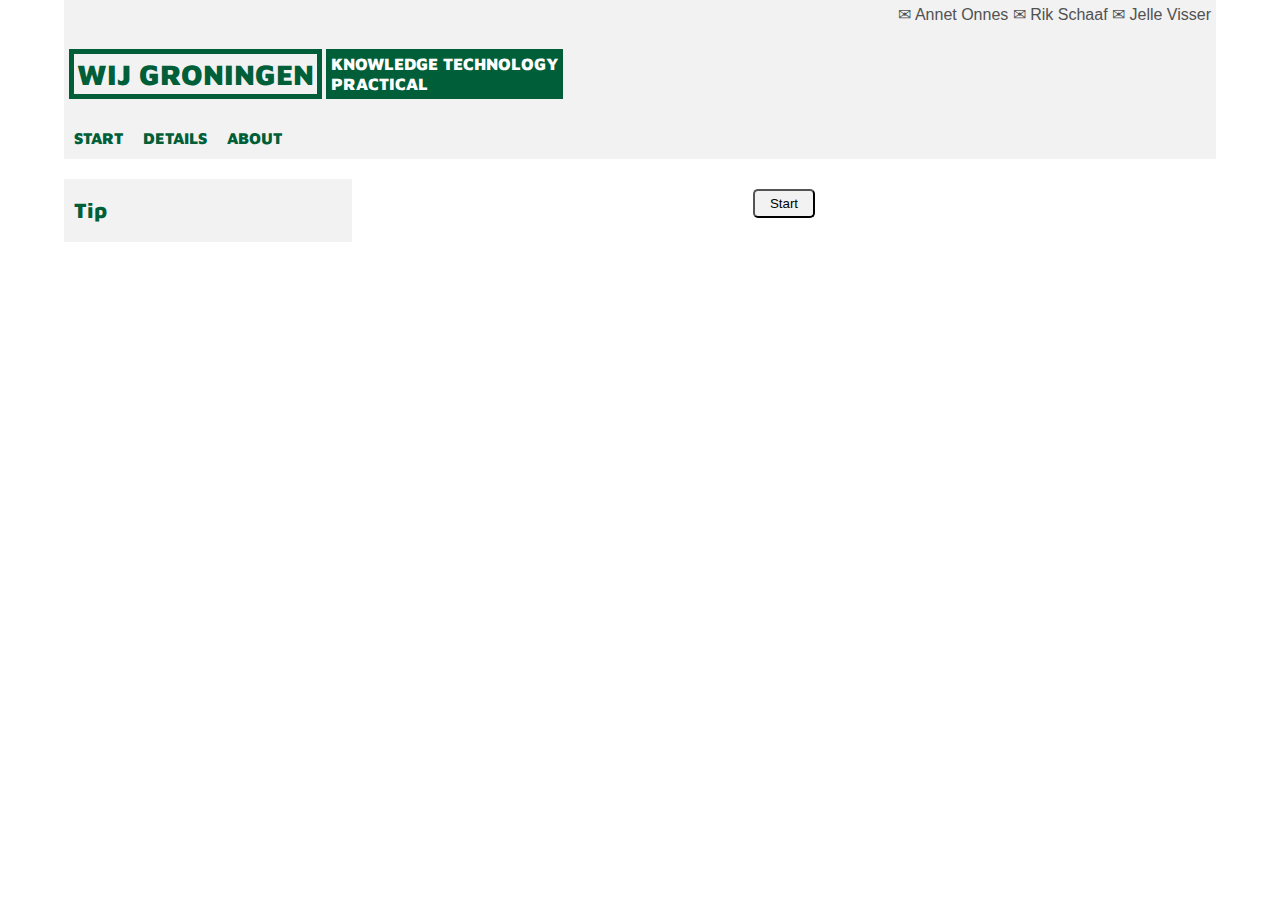
==== site/index.html @ 33be4f61 "index html geupdate" ====
<!DOCTYPE html> 

<html>

    <head>

        <link rel="stylesheet" type="text/css" href="./css/default.css">
        <link href="https://fonts.googleapis.com/css?family=Maven+Pro:400,900" rel="stylesheet">
        <script src="./js/script.js"></script>	
        <title>Hello world</title>
    </head>

    <body onload="init()">
        <!-- Loads the script that handles the dialogue -->	
        <!--script src="./js/client.js"></script-->	

        <div id="header">
            <div id="contactBar">
                <a href="mailto://annetonnes@gmail.com"> ✉ Annet Onnes</a>
                <a href="mailto://rik.s@hotmail.com"> ✉ Rik Schaaf</a>
                <a href="mailto://jellevisser1994@hotmail.com"> ✉ Jelle Visser</a>
            </div>
            <div id="titleBar">
                <div id="logo">
                    <a href="https://wij.groningen.nl/"  title="To homepage" target="_blank"> WIJ GRONINGEN </a>
                </div>
                <div id="sublogo">
                    <a href="https://www.rug.nl/ocasys/gmw/vak/show?code=KIB.PKT10" target="_blank"> KNOWLEDGE TECHNOLOGY <br/> PRACTICAL</a>
                </div>
                
            </div>
            <div id="navBar">
                <ul id="nav">
                    <li><a href="index.html"> START </a></li>
                    <li><a href="index.html?p=details"> DETAILS </a></li>
                    <li><a href="index.html?p=about"> ABOUT </a></li>
                </ul>
            </div>
        </div>

        <div id="content">
            <div id="userDialogue">
                <form id="question" method="POST" action="http://localhost:4567">
                    <input id="startButton" type="submit" name="Submit" value="Start"/>
                </form>	
            </div>
            <div id="tipBox">
                <h3>Tip</h3>
                <div id="tipContent">
                </div>
            </div>
        </div>

    </body>


</html>
---- site/css/default.css ----
* { box-sizing: border-box; }

body {
	padding: 0;
	margin: 0;
	font-family: FuturaCondensedBold, Arial, Verdana, sans-serif;
}

a {
	text-decoration: none;
	color: #515151;
}


#header {
	background-color: #f2f2f2;
	padding: 0;
	margin-left: 5%;
	margin-right: 5%;
}

#contactBar {
	width: auto;
	text-align: right;
	padding: 5px;
	font-family: Arial, Verdana, sans-serif;
}

#titleBar {
	padding-top: 20px;
	padding-bottom: 20px;
	padding-left: 5px;
	padding-right: 5px;

}

#titleBar > * {
	vertical-align:middle;
}

#logo {
	display: inline-block;
	border: solid #005e39 5px;
	height: 50px;
	padding: 3px;
}

#logo a {
	color: #005e39;
	font-family: 'Maven Pro', sans-serif;
	font-weight: 900;
	font-size: 29px;
}

#sublogo {
	display: inline-block;	
	background-color: #005e39;
	padding: 5px;
	height: 50px;
}

#sublogo a {
	color: white;
	font-family: 'Maven Pro', sans-serif;
	font-weight: 900;
	font-size: 17px;
}

#navBar {
	height:40px;
}

#nav {
	list-style-type: none;
    margin: 0;
    padding: 0;
    overflow: hidden;
	color: #005e39;
	font-family: 'Maven Pro', sans-serif;
	font-weight: 900;
	height: 100%;
}

#nav li {
	float: left;
	height: 100%;

}

#nav li a {
    color: #005e39;
    text-align: center;
    display: block;
    padding: 10px;
}

#nav li a:hover {
	background-color: #005e39;
	color: white;
	height: 100%;
}


#content{
	margin-left: 5%;
	margin-right: 5%;
	margin-top: 20px;
}

h1 {
	font-family: 'Maven Pro', sans-serif;
	font-weight: 900;
}

h3 {
	font-family: 'Maven Pro', sans-serif;
	font-weight: 900;
	font-size: 16pt;
	color: #005e39;
	line-height: 0px;
}

#userDialogue {
	width: 75%;
	float: right;
	padding: 10px;
}

#tipBox {
	background-color: #f2f2f2;
	width: 25%;
	float: left;
	min-height: 50px;
	padding: 10px;
}

#startButton {
	display: block;
	margin: 0 auto;
}

input[type=submit] {
    padding:5px 15px; 
    background: #f2f2f2; 
    margin: 5px;
    cursor:pointer;
    -webkit-border-radius: 5px;
    border-radius: 5px; 
}
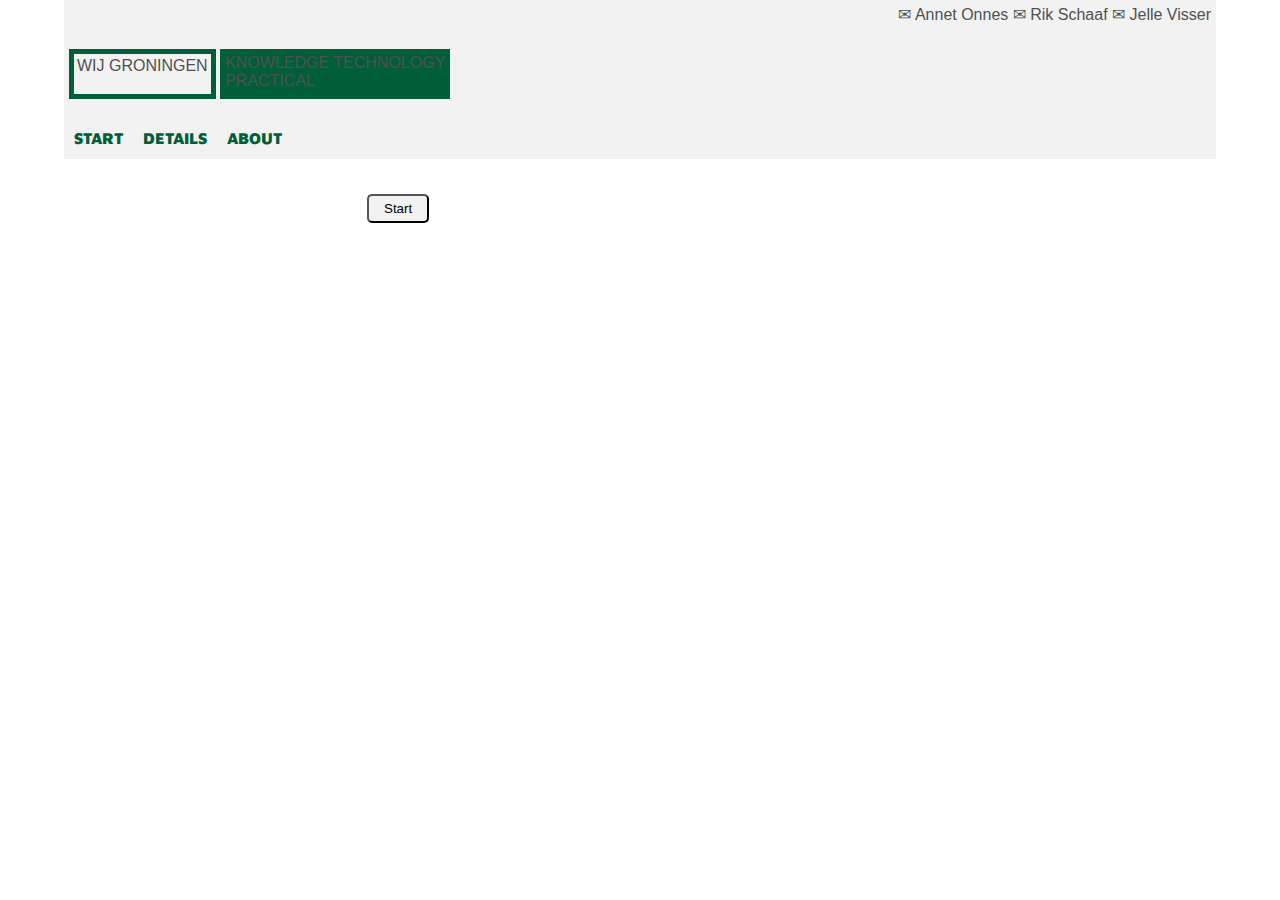
==== commit 0f6d0bf8: "stuff" ====
--- a/site/index.html
+++ b/site/index.html
@@ -6,7 +6,109 @@
 
         <link rel="stylesheet" type="text/css" href="./css/default.css">
         <link href="https://fonts.googleapis.com/css?family=Maven+Pro:400,900" rel="stylesheet">
-        <script src="./js/script.js"></script>	
+        <script type="text/javascript">
+            function init() {
+                var form = document.getElementById("question");
+                form.onsubmit = function (e) {
+                    // stop the regular form submission
+                    e.preventDefault();
+                    // collect the form data while iterating over the inputs
+                    var data = {};
+                    for (var i = 0, ii = form.length; i < ii; ++i) {
+                        var input = form[i];
+                        if (input.name) {
+                            if (input.type !== "radio" || input.checked) {
+                                data[input.name] = input.value;
+                            }
+                        }
+                    }
+                    console.log(JSON.stringify(data));
+                    var request = new Object();
+                    if (data["id"] !== undefined) {
+                        request.id = data["id"];
+                        request.name = data["name"];
+                        request.type = data["type"];
+                        request.value = data["value"];
+                    }
+                    console.log("Request: " + JSON.stringify(request));
+                    // construct an HTTP request
+                    var xhr = new XMLHttpRequest();
+                    xhr.onreadystatechange = function () {
+                        if (xhr.readyState === XMLHttpRequest.DONE) {
+                            console.log(xhr.responseText)
+                            var response = JSON.parse(xhr.responseText);
+                            if (response.type === "inquiry") {
+                                setQuestion(response);
+                            } else {
+                                setResult(response);
+                            }
+                        }
+                    };
+                    xhr.open(form.method, form.action, true);
+                    xhr.setRequestHeader('Content-Type', 'application/json; charset=UTF-8');
+
+                    // send the collected data as JSON
+                    xhr.send(JSON.stringify(request));
+
+                    xhr.onloadend = function () {
+                        //Done
+                    };
+                };
+            }
+
+            function setQuestion(response) {
+                console.log(response.knowledge.origin);
+                clearNode();
+                document.getElementById("question").appendChild(document.createTextNode(response.knowledge.question));
+                document.getElementById("question").appendChild(document.createElement("br"));
+                setInput("hidden", "id", response.id);
+                setInput("hidden", "type", response.knowledge.type);
+                setInput("hidden", "name", response.knowledge.name);
+                if (response.knowledge.origin === "CHOICESELECTION") {
+                    for (var i = 0; i < response.knowledge.options.length; i++) {
+                        setInput("radio", "value", response.knowledge.options[i]);
+                        document.getElementById("question").appendChild(document.createTextNode(response.knowledge.options[i]));
+                        document.getElementById("question").appendChild(document.createElement("br"));
+                    }
+                    //setChoiceSelection(response.knowledge.options);
+                }
+                document.getElementById("question").appendChild(document.createElement("br"));
+                setInput("submit", "Submit", "Volgende vraag");
+            }
+
+            function setResult(response) {
+                console.log("Result:");
+                clearNode();
+                document.getElementById("question").appendChild(document.createTextNode(response.goal.goalResponse));
+            }
+
+            function clearNode() {
+                var node = document.getElementById("question");
+                while (node.firstChild) {
+                    node.removeChild(node.firstChild);
+                }
+            }
+            function setInput(type, name, value = "") {
+                var node = document.createElement("input");
+                node.setAttribute("type", type);
+                node.setAttribute("name", name);
+                node.setAttribute("value", value);
+                document.getElementById("question").appendChild(node);
+            }
+
+            function setChoiceSelection(options) {
+                var node = document.createElement("select");
+                node.setAttribute("name", "value");
+                for (var i = 0; i < options.length; i++) {
+                    var optionNode = document.createElement("option");
+                    node.setAttribute("value", i);
+                    var textNode = document.createTextNode(options[i]);
+                    optionNode.appendChild(textNode);
+                    node.appendChild(optionNode);
+                }
+                document.getElementById("question").appendChild(node);
+            }
+        </script>	
         <title>Hello world</title>
     </head>
 
@@ -21,13 +123,8 @@
                 <a href="mailto://jellevisser1994@hotmail.com"> ✉ Jelle Visser</a>
             </div>
             <div id="titleBar">
-                <div id="logo">
-                    <a href="https://wij.groningen.nl/"  title="To homepage" target="_blank"> WIJ GRONINGEN </a>
-                </div>
-                <div id="sublogo">
-                    <a href="https://www.rug.nl/ocasys/gmw/vak/show?code=KIB.PKT10" target="_blank"> KNOWLEDGE TECHNOLOGY <br/> PRACTICAL</a>
-                </div>
-                
+                <a href="https://wij.groningen.nl/" id="logo" title="To homepage" target="_blank"> WIJ GRONINGEN </a>
+                <a href="https://www.rug.nl/ocasys/gmw/vak/show?code=KIB.PKT10" id="sublogo" target="_blank"> KNOWLEDGE TECHNOLOGY <br/> PRACTICAL</a>
             </div>
             <div id="navBar">
                 <ul id="nav">
@@ -41,13 +138,13 @@
         <div id="content">
             <div id="userDialogue">
                 <form id="question" method="POST" action="http://localhost:4567">
-                    <input id="startButton" type="submit" name="Submit" value="Start"/>
+                    <input type="submit" name="Submit" value="Start"/>
                 </form>	
-            </div>
-            <div id="tipBox">
-                <h3>Tip</h3>
-                <div id="tipContent">
-                </div>
+                <!--div class="userInput">
+                    <div class="button">
+                        <p id="buttonText">Start</p>
+                    </div>
+                </div-->
             </div>
         </div>
 
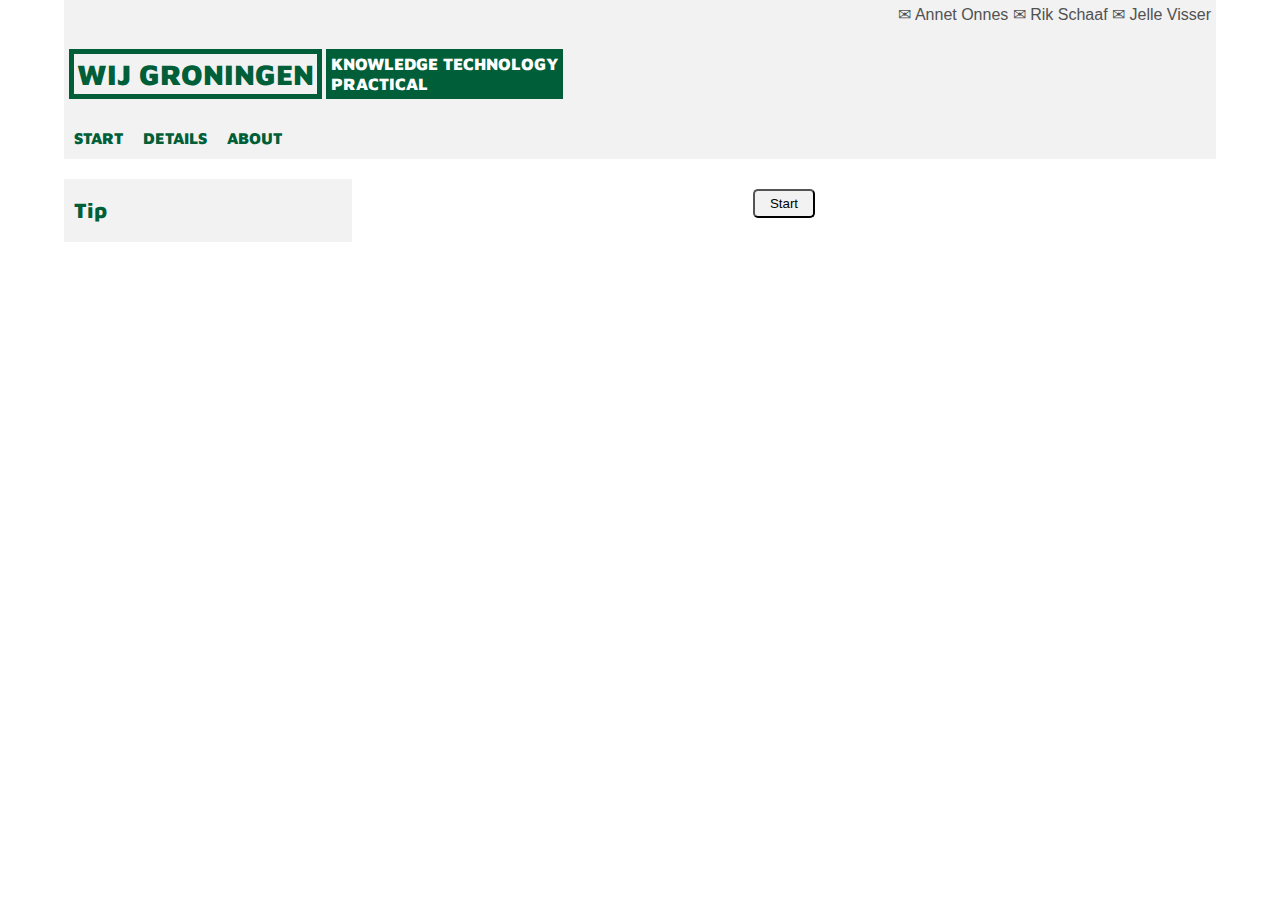
==== commit 67fe5485: "Merge origin/master" ====
--- a/site/index.html
+++ b/site/index.html
@@ -6,109 +6,7 @@
 
         <link rel="stylesheet" type="text/css" href="./css/default.css">
         <link href="https://fonts.googleapis.com/css?family=Maven+Pro:400,900" rel="stylesheet">
-        <script type="text/javascript">
-            function init() {
-                var form = document.getElementById("question");
-                form.onsubmit = function (e) {
-                    // stop the regular form submission
-                    e.preventDefault();
-                    // collect the form data while iterating over the inputs
-                    var data = {};
-                    for (var i = 0, ii = form.length; i < ii; ++i) {
-                        var input = form[i];
-                        if (input.name) {
-                            if (input.type !== "radio" || input.checked) {
-                                data[input.name] = input.value;
-                            }
-                        }
-                    }
-                    console.log(JSON.stringify(data));
-                    var request = new Object();
-                    if (data["id"] !== undefined) {
-                        request.id = data["id"];
-                        request.name = data["name"];
-                        request.type = data["type"];
-                        request.value = data["value"];
-                    }
-                    console.log("Request: " + JSON.stringify(request));
-                    // construct an HTTP request
-                    var xhr = new XMLHttpRequest();
-                    xhr.onreadystatechange = function () {
-                        if (xhr.readyState === XMLHttpRequest.DONE) {
-                            console.log(xhr.responseText)
-                            var response = JSON.parse(xhr.responseText);
-                            if (response.type === "inquiry") {
-                                setQuestion(response);
-                            } else {
-                                setResult(response);
-                            }
-                        }
-                    };
-                    xhr.open(form.method, form.action, true);
-                    xhr.setRequestHeader('Content-Type', 'application/json; charset=UTF-8');
-
-                    // send the collected data as JSON
-                    xhr.send(JSON.stringify(request));
-
-                    xhr.onloadend = function () {
-                        //Done
-                    };
-                };
-            }
-
-            function setQuestion(response) {
-                console.log(response.knowledge.origin);
-                clearNode();
-                document.getElementById("question").appendChild(document.createTextNode(response.knowledge.question));
-                document.getElementById("question").appendChild(document.createElement("br"));
-                setInput("hidden", "id", response.id);
-                setInput("hidden", "type", response.knowledge.type);
-                setInput("hidden", "name", response.knowledge.name);
-                if (response.knowledge.origin === "CHOICESELECTION") {
-                    for (var i = 0; i < response.knowledge.options.length; i++) {
-                        setInput("radio", "value", response.knowledge.options[i]);
-                        document.getElementById("question").appendChild(document.createTextNode(response.knowledge.options[i]));
-                        document.getElementById("question").appendChild(document.createElement("br"));
-                    }
-                    //setChoiceSelection(response.knowledge.options);
-                }
-                document.getElementById("question").appendChild(document.createElement("br"));
-                setInput("submit", "Submit", "Volgende vraag");
-            }
-
-            function setResult(response) {
-                console.log("Result:");
-                clearNode();
-                document.getElementById("question").appendChild(document.createTextNode(response.goal.goalResponse));
-            }
-
-            function clearNode() {
-                var node = document.getElementById("question");
-                while (node.firstChild) {
-                    node.removeChild(node.firstChild);
-                }
-            }
-            function setInput(type, name, value = "") {
-                var node = document.createElement("input");
-                node.setAttribute("type", type);
-                node.setAttribute("name", name);
-                node.setAttribute("value", value);
-                document.getElementById("question").appendChild(node);
-            }
-
-            function setChoiceSelection(options) {
-                var node = document.createElement("select");
-                node.setAttribute("name", "value");
-                for (var i = 0; i < options.length; i++) {
-                    var optionNode = document.createElement("option");
-                    node.setAttribute("value", i);
-                    var textNode = document.createTextNode(options[i]);
-                    optionNode.appendChild(textNode);
-                    node.appendChild(optionNode);
-                }
-                document.getElementById("question").appendChild(node);
-            }
-        </script>	
+        <script type="text/javascript" src="./js/script.js"></script>	
         <title>Hello world</title>
     </head>
 
@@ -123,8 +21,13 @@
                 <a href="mailto://jellevisser1994@hotmail.com"> ✉ Jelle Visser</a>
             </div>
             <div id="titleBar">
-                <a href="https://wij.groningen.nl/" id="logo" title="To homepage" target="_blank"> WIJ GRONINGEN </a>
-                <a href="https://www.rug.nl/ocasys/gmw/vak/show?code=KIB.PKT10" id="sublogo" target="_blank"> KNOWLEDGE TECHNOLOGY <br/> PRACTICAL</a>
+                <div id="logo">
+                    <a href="https://wij.groningen.nl/"  title="To homepage" target="_blank"> WIJ GRONINGEN </a>
+                </div>
+                <div id="sublogo">
+                    <a href="https://www.rug.nl/ocasys/gmw/vak/show?code=KIB.PKT10" target="_blank"> KNOWLEDGE TECHNOLOGY <br/> PRACTICAL</a>
+                </div>
+                
             </div>
             <div id="navBar">
                 <ul id="nav">
@@ -138,13 +41,13 @@
         <div id="content">
             <div id="userDialogue">
                 <form id="question" method="POST" action="http://localhost:4567">
-                    <input type="submit" name="Submit" value="Start"/>
+                    <input id="startButton" type="submit" name="Submit" value="Start"/>
                 </form>	
-                <!--div class="userInput">
-                    <div class="button">
-                        <p id="buttonText">Start</p>
-                    </div>
-                </div-->
+            </div>
+            <div id="tipBox">
+                <h3>Tip</h3>
+                <div id="tipContent">
+                </div>
             </div>
         </div>
 
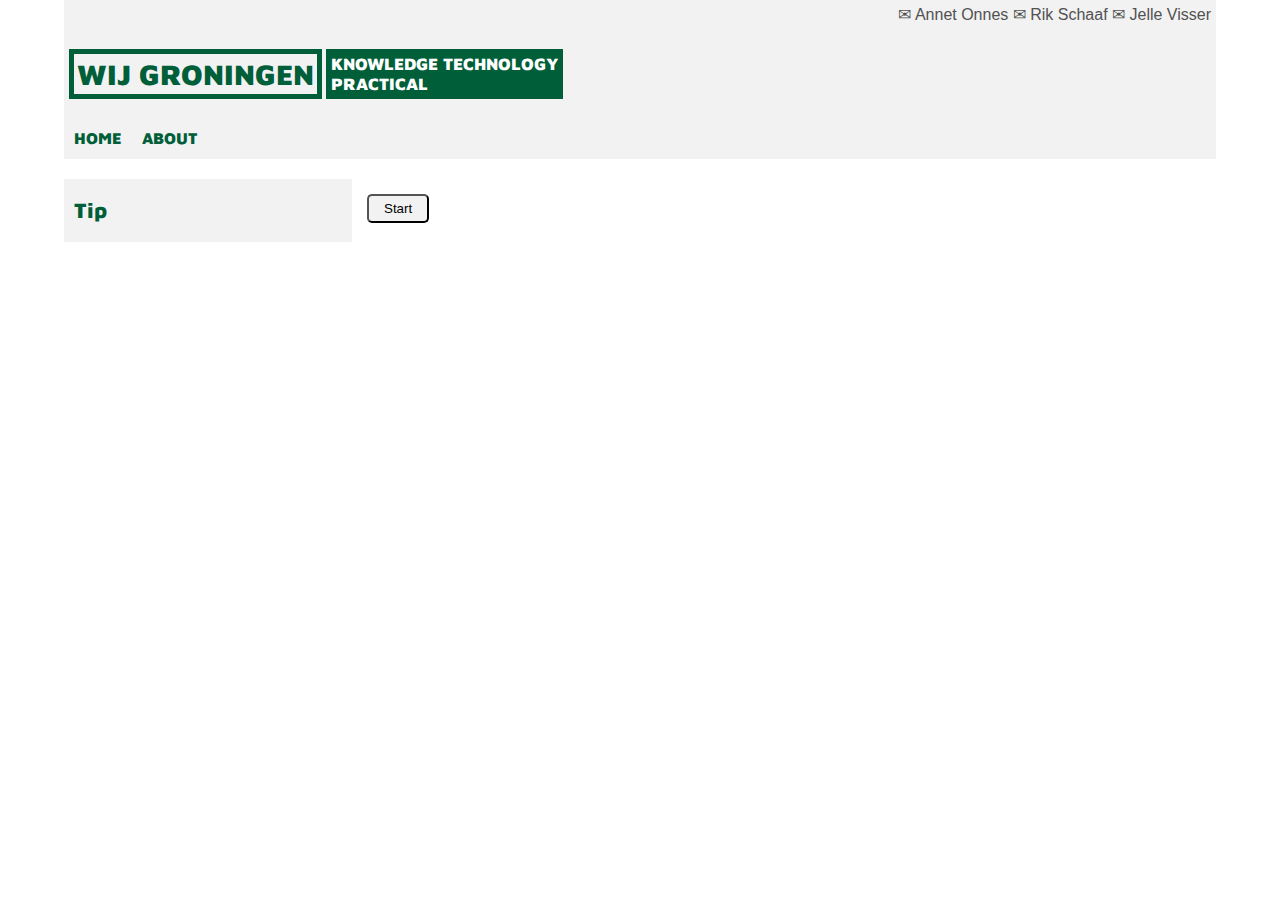
==== commit 40c1cd65: "- added labels - fixed start->home - fixed utf8 - added restart button" ====
--- a/site/index.html
+++ b/site/index.html
@@ -3,11 +3,11 @@
 <html>
 
     <head>
-
+        <meta charset="UTF-8">
         <link rel="stylesheet" type="text/css" href="./css/default.css">
         <link href="https://fonts.googleapis.com/css?family=Maven+Pro:400,900" rel="stylesheet">
         <script type="text/javascript" src="./js/script.js"></script>	
-        <title>Hello world</title>
+        <title>WIJ Groningen</title>
     </head>
 
     <body onload="init()">
@@ -31,24 +31,25 @@
             </div>
             <div id="navBar">
                 <ul id="nav">
-                    <li><a href="index.html"> START </a></li>
-                    <li><a href="index.html?p=details"> DETAILS </a></li>
-                    <li><a href="index.html?p=about"> ABOUT </a></li>
+                    <li><a href="index.html"> HOME </a></li>
+                    <li><a href="about.html"> ABOUT </a></li>
                 </ul>
             </div>
         </div>
 
         <div id="content">
-            <div id="userDialogue">
-                <form id="question" method="POST" action="http://localhost:4567">
-                    <input id="startButton" type="submit" name="Submit" value="Start"/>
-                </form>	
-            </div>
             <div id="tipBox">
                 <h3>Tip</h3>
                 <div id="tipContent">
                 </div>
             </div>
+            <div id="userDialogue">
+                <!--form id="question" method="POST" action="http://wijgroningen.annetonnes.nl/rest"-->
+                <form id="question" method="POST" action="http://localhost:4567/rest">
+                    <input id="startButton" type="submit" name="Submit" value="Start" onclick="handleSubmit('start');"/>
+                </form>	
+            </div>
+            
         </div>
 
     </body>
--- a/site/css/default.css
+++ b/site/css/default.css
@@ -105,6 +105,8 @@
 	margin-left: 5%;
 	margin-right: 5%;
 	margin-top: 20px;
+	display: flex;
+	align-items: stretch;
 }
 
 h1 {
@@ -122,24 +124,22 @@
 
 #userDialogue {
 	width: 75%;
-	float: right;
 	padding: 10px;
 }
 
 #tipBox {
 	background-color: #f2f2f2;
 	width: 25%;
-	float: left;
 	min-height: 50px;
 	padding: 10px;
 }
 
 #startButton {
 	display: block;
-	margin: 0 auto;
+	/*margin: 0 auto;*/
 }
 
-input[type=submit] {
+input[type=submit], input[type=button] {
     padding:5px 15px; 
     background: #f2f2f2; 
     margin: 5px;
